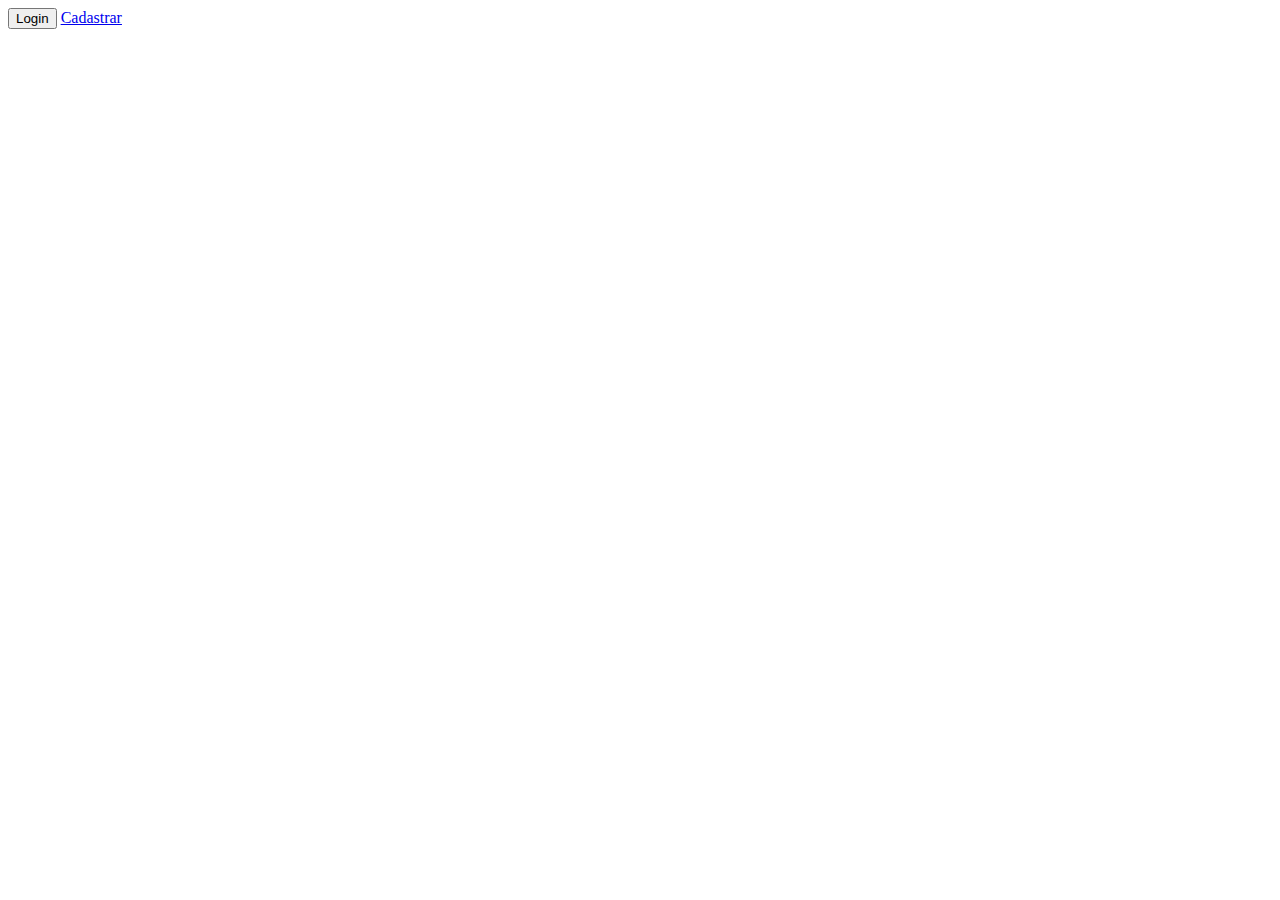
==== index.html @ b8dfe95b "Primeiro Commit | Cadastro de Jogador" ====
<!doctype html>
<html lang="en">
    <head>
        <!-- Required meta tags -->
        <meta charset="utf-8">
        <meta name="viewport" content="width=device-width, initial-scale=1, shrink-to-fit=no">

        <!-- Bootstrap CSS -->
        <link rel="stylesheet" href="https://stackpath.bootstrapcdn.com/bootstrap/4.2.1/css/bootstrap.min.css" integrity="sha384-GJzZqFGwb1QTTN6wy59ffF1BuGJpLSa9DkKMp0DgiMDm4iYMj70gZWKYbI706tWS" crossorigin="anonymous">

        <title>Caça ao tesouro</title>
    </head>
    <body>
        <button class="btn btn-success" id="btn_login">Login</button>
        <a class="btn btn-success" id="btn_register" href="register.html">Cadastrar</a>

        <!-- Optional JavaScript -->
        <!-- jQuery first, then Popper.js, then Bootstrap JS -->
        <script src="components/unlogged_scripts.js"></script>	
    </body>
</html>
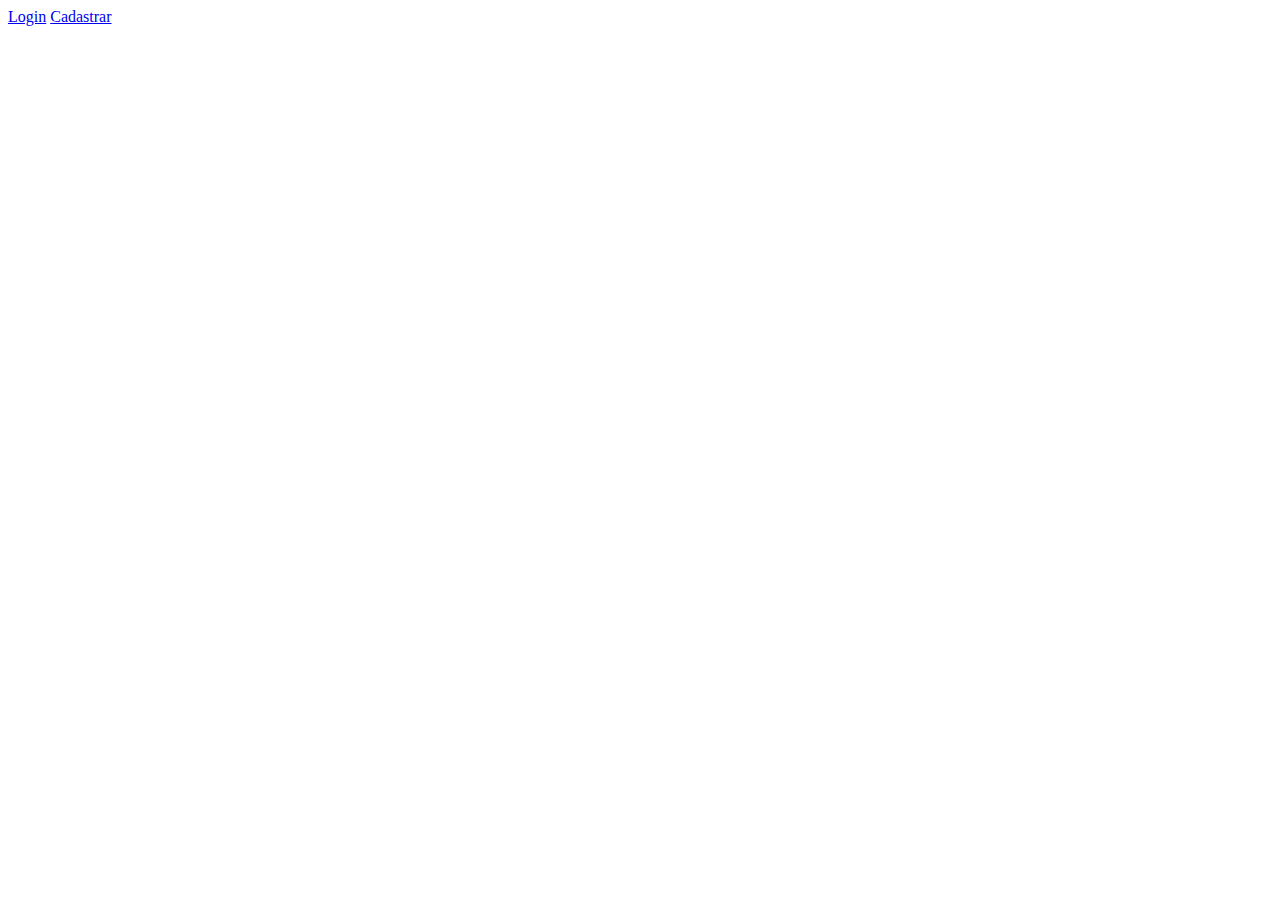
==== commit d4f52721: "Login | Cadastro de jogador melhorado | Logout | Validação de sessão para areas de acesso não logado" ====
--- a/index.html
+++ b/index.html
@@ -11,7 +11,7 @@
         <title>Caça ao tesouro</title>
     </head>
     <body>
-        <button class="btn btn-success" id="btn_login">Login</button>
+        <a class="btn btn-success" id="btn_login" href="login.html">Login</a>
         <a class="btn btn-success" id="btn_register" href="register.html">Cadastrar</a>
 
         <!-- Optional JavaScript -->
